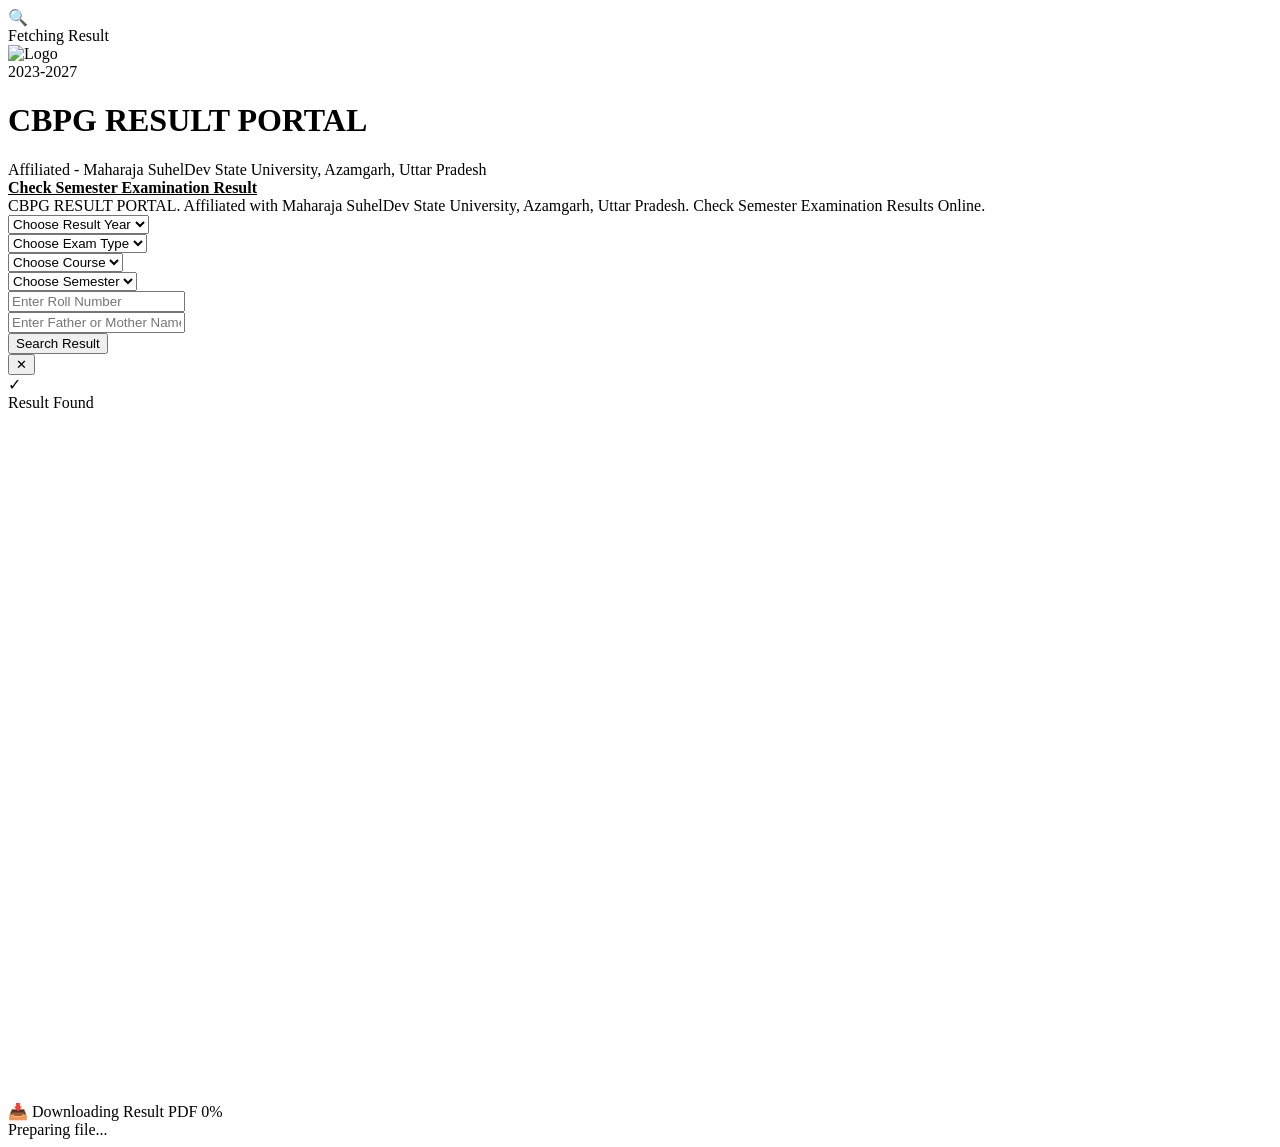
==== index.html @ 4a02372e "Create index.html" ====
<head>
<meta charset="UTF-8">
<meta name="viewport" content="width=device-width, initial-scale=1.0">

<title>CBPG Result - Check Semester Examination Result</title>

<meta name="description"
content="CBPG RESULT PORTAL. Affiliated with Maharaja SuhelDev State University, Azamgarh, Uttar Pradesh. Check Semester Examination Results Online.">

<meta name="robots" content="index,follow,max-snippet:-1,max-image-preview:large">

<meta property="og:title" content="CBPG Result Portal - Affiliated with Maharaja SuhelDev University">
<meta property="og:description" content="Check Semester Examination Results Online">
<meta property="og:type" content="website">
<meta property="og:site_name" content="CBPG Result Portal">

<meta name="application-name" content="CBPG Result Portal">

<link rel="icon" type="image/png" sizes="512x512" href="favicon.png">
<link rel="apple-touch-icon" href="favicon.png">
<link href="https://fonts.googleapis.com/css2?family=Poppins:wght@300;400;500;600;700&display=swap" rel="stylesheet">

<style>


</style>

<script type="application/ld+json">
{
 "@context":"https://schema.org",
 "@type":"WebSite",
 "name":"CBPG Result Portal",
 "url":"https://cbpgresult-com.github.io/"
}
</script>
</head>

<body>

<div class="loading" id="loading">
  <div class="search-loader">

    <div class="paper left"></div>
    <div class="paper center"></div>
    <div class="paper right"></div>

    <div class="glass">
      🔍
    </div>

  </div>

  <div class="loading-text">
Fetching Result<span class="loading-dots"></span>
</div>
</div>

<div class="portal-box">

<div class="logo">
<img src="https://i.ibb.co/NbcfLSm/po.jpg" alt="Logo">
</div>
<div class="session-text">2023-2027</div>
<div class="title">
<h1>CBPG RESULT PORTAL</h1>
</div>
<div class="subtitle2">
Affiliated - Maharaja SuhelDev State University, Azamgarh, Uttar Pradesh
</div>

<div class="subtitle">
<B><U>Check Semester Examination Result</U></B>
</div>
<div class="seo-content">
CBPG RESULT PORTAL.
Affiliated with Maharaja SuhelDev State University,
Azamgarh, Uttar Pradesh.
Check Semester Examination Results Online.
</div>
<div class="input-group">
<select id="year">
<option value="">Choose Result Year</option>
<option value="2024">2024</option>
<option value="2025">2025</option>
<option value="2026">2026</option>

</select>
</div>
<div class="input-group">



<div class="input-group">
<label></label>
<select id="examType">
    <option value="">Choose Exam Type</option>
</select>
</div>

<div class="input-group">
<label></label>
<select id="course">
<option value="">Choose Course</option>
</select>
</div>

<div class="input-group">
<select id="sem">
<option value="">Choose Semester</option>
</select>
</div>

<input
type="tel"
id="roll"
placeholder="Enter Roll Number"
inputmode="numeric"
pattern="[0-9]*"
autocomplete="off"
maxlength="15"
oninput="this.value=this.value.replace(/[^0-9]/g,'')">

<div class="input-group">
<label></label>
<input
type="text"
id="father"
placeholder="Enter Father or Mother Name">
</div>

<button class="search-btn"
onclick="searchResult()">
Search Result
</button>

<div id="error"></div>

</div>

<div class="popup" id="resultPopup">

<div class="popup-box result-screen">
<button class="popup-close" onclick="closePopup()">✕</button>

<div class="success">✓</div>

<div class="popup-title">
Result Found
</div>

<div class="student-name" id="studentName"></div>

<div class="student-semester" id="studentSemester"></div>

<div id="pdfLoader" style="
position:absolute;
top:200px;
left:15px;
right:15px;
bottom:80px;
background:#fff;
display:none;
justify-content:center;
align-items:center;
flex-direction:column;
z-index:999;
border-radius:12px;
">

<div class="pdf-loading">

<span></span>
<span></span>
<span></span>

</div>

<p class="pdf-text">
Loading PDF...
</p>

</div>

<iframe
id="resultFrame"
style="
width:100%;
height:75vh;
border:none;
border-radius:12px;
margin-top:15px;
background:#fff;">
</iframe>

<button
id="actionBtn"
class="download-btn"
style="display:none"
onclick="openFullResult()">
</button>


</div>

</div>

<div id="downloadLoader" class="top-download" aria-hidden="true">

<div class="download-card">

<div class="download-row">
<span>📥 Downloading Result PDF</span>
<span id="downloadPercent">0%</span>
</div>

<div class="progress-bar">
<div id="progressFill"></div>
</div>

<div id="downloadText">
Preparing file...
</div>
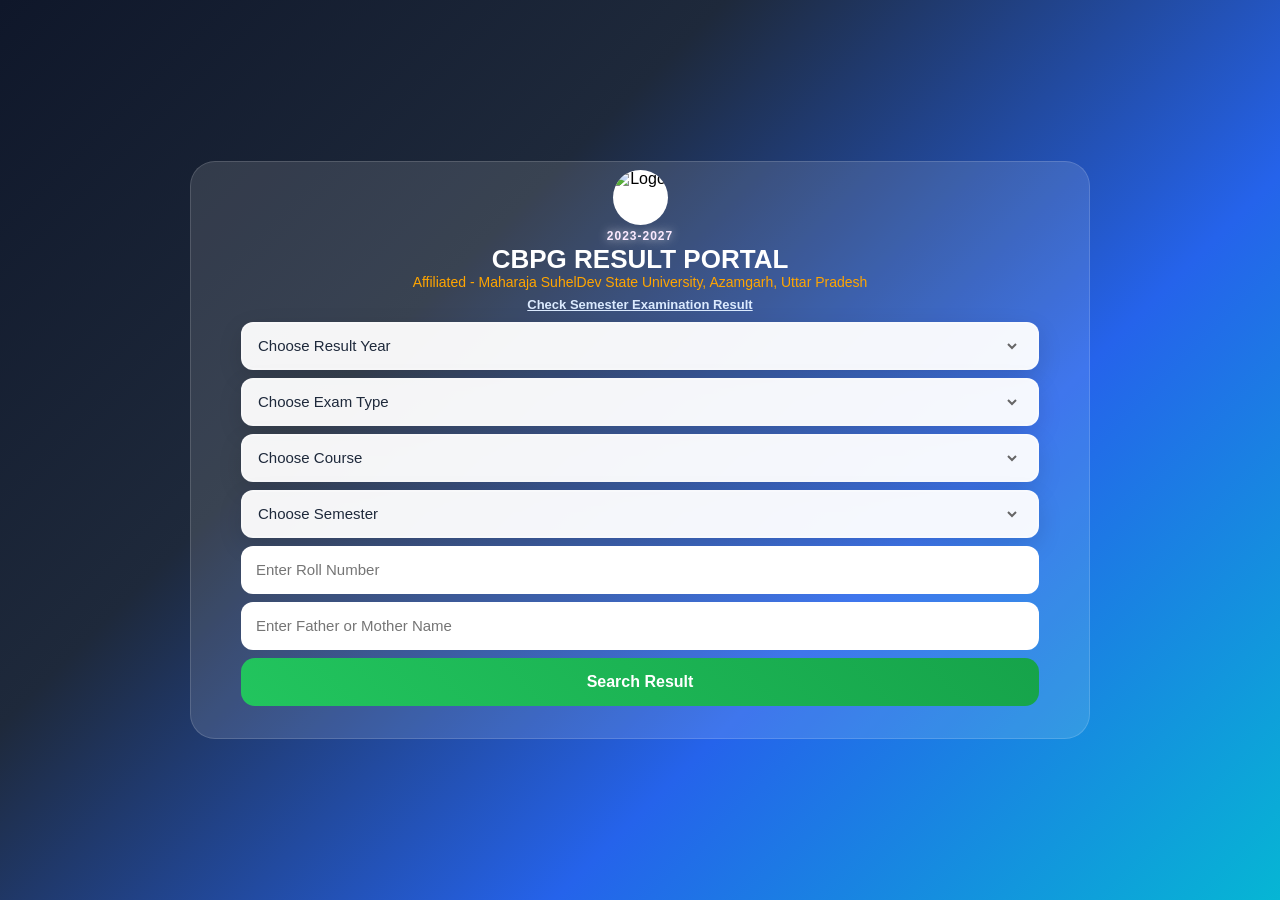
==== commit 8407d013: "Update index.html" ====
--- a/index.html
+++ b/index.html
@@ -1,3 +1,5 @@
+<!DOCTYPE html>
+<html lang="en">
 <head>
 <meta charset="UTF-8">
 <meta name="viewport" content="width=device-width, initial-scale=1.0">
@@ -20,10 +22,7 @@
 <link rel="apple-touch-icon" href="favicon.png">
 <link href="https://fonts.googleapis.com/css2?family=Poppins:wght@300;400;500;600;700&display=swap" rel="stylesheet">
 
-<style>
-
-
-</style>
+<link rel="stylesheet" href="pg.css">
 
 <script type="application/ld+json">
 {
@@ -221,4 +220,11 @@
 Preparing file...
 </div>
 
-
+</div>
+
+</div>
+
+<script src="pg.js"></script>
+
+</body>
+</html>
--- a/pg.css
+++ b/pg.css
@@ -0,0 +1,910 @@
+*{
+margin:0;
+padding:0;
+box-sizing:border-box;
+font-family:'Poppins',sans-serif;
+}
+
+body{
+min-height:100vh;
+display:flex;
+justify-content:center;
+align-items:center;
+padding:0;
+
+
+background:
+linear-gradient(
+135deg,
+#0f172a,
+#1e293b,
+#2563eb,
+#06b6d4
+);
+
+}
+
+.portal-box{
+width:100%;
+max-width:520px;
+background:rgba(255,255,255,.12);
+backdrop-filter:none;
+padding:25px;
+border-radius:25px;
+box-shadow:0 15px 50px rgba(0,0,0,.25);
+border:1px solid rgba(255,255,255,.15);
+}
+
+
+
+.logo img{
+width:80px;
+height:80px;
+border-radius:50%;
+background:#fff;
+display:block;
+margin:auto;
+}
+.logo{
+text-align:center;
+margin-top:-12px;
+margin-bottom:8px;
+}
+
+.session-text{
+text-align:center;
+color:#fbeaff;
+font-size:15px;
+font-weight:700;
+letter-spacing:2px;
+margin:0 0 6px 0;   /* gap kam */
+}
+
+.title{
+text-align:center;
+color:#fff;
+font-size:28px;
+font-weight:700;
+margin-bottom:-3px;  /* new */
+}
+.subtitle2{
+text-align:center;
+color:orange;
+margin-top:0;
+margin-bottom:14px;  /* 25px tha */
+font-size:15px;
+}
+.subtitle{
+text-align:center;
+color:#dbeafe;
+margin-top:-5px;
+margin-bottom:14px;  /* 25px tha */
+font-size:14px;
+}
+.input-group{
+margin-bottom:8px;
+}
+
+label{
+display:block;
+margin-bottom:7px;
+color:#fff;
+font-size:14px;
+font-weight:500;
+}
+
+input,
+input,
+select{
+width:100%;
+padding:12px 16px;
+border:none;
+outline:none;
+border-radius:14px;
+font-size:15px;
+}
+
+input:focus,
+select:focus{
+transform:translateY(-2px);
+box-shadow:
+0 0 0 4px rgba(255,255,255,.25),
+0 8px 25px rgba(0,0,0,.15);
+}
+.search-btn{
+width:100%;
+padding:15px;
+border:none;
+border-radius:14px;
+font-size:16px;
+font-weight:600;
+cursor:pointer;
+background:linear-gradient(
+45deg,
+#22c55e,
+#16a34a
+);
+color:#fff;
+transition:.3s;
+}
+
+.search-btn:hover{
+transform:translateY(-2px);
+}
+
+#error{
+margin-top:12px;
+text-align:center;
+font-size:14px;
+font-weight:500;
+color:#fecaca;
+}
+
+.loading{
+position:fixed;
+top:0;
+left:0;
+width:100%;
+height:100%;
+background:rgba(0,0,0,.75);
+display:none;
+justify-content:center;
+align-items:center;
+flex-direction:column;
+z-index:9999;
+}
+
+.loader{
+width:65px;
+height:65px;
+border:5px solid #fff;
+border-top:5px solid transparent;
+border-radius:50%;
+animation:spin 1s linear infinite;
+}
+
+.loading p{
+color:#fff;
+margin-top:15px;
+font-size:16px;
+}
+
+@keyframes spin{
+100%{
+transform:rotate(360deg);
+}
+}
+
+.search-loader{
+position:relative;
+width:220px;
+height:130px;
+}
+
+.paper{
+position:absolute;
+width:70px;
+height:90px;
+background:#e5e7eb;
+border-radius:8px;
+box-shadow:0 4px 10px rgba(0,0,0,.1);
+}
+
+.paper::before{
+content:"";
+position:absolute;
+top:15px;
+left:12px;
+width:40px;
+height:4px;
+background:#cbd5e1;
+box-shadow:
+0 12px #cbd5e1,
+0 24px #cbd5e1;
+}
+
+.left{
+left:0;
+top:20px;
+animation:paperMove 2s infinite;
+}
+
+.center{
+left:75px;
+top:10px;
+transform:scale(1.1);
+}
+
+.right{
+right:0;
+top:20px;
+animation:paperMove 2s infinite reverse;
+}
+
+.glass{
+position:absolute;
+left:85px;
+top:-5px;
+font-size:60px;
+animation:scan 2s infinite ease-in-out;
+}
+
+@keyframes scan{
+0%{
+transform:translateX(-45px);
+}
+50%{
+transform:translateX(45px);
+}
+100%{
+transform:translateX(-45px);
+}
+}
+
+@keyframes paperMove{
+0%,100%{
+opacity:.5;
+}
+50%{
+opacity:1;
+transform:translateY(-8px);
+}
+}
+
+.loading-text{
+margin-top:20px;
+font-size:16px;
+font-weight:700;
+color:#ffffff;
+letter-spacing:1px;
+text-align:center;
+text-shadow:0 0 10px rgba(255,255,255,.4);
+
+/* animation hata diya */
+}
+/* RESULT POPUP */
+
+.popup{
+position:fixed;
+top:0;
+left:0;
+width:100%;
+height:100%;
+display:none;
+justify-content:center;
+align-items:center;
+background:rgba(0,0,0,.8);
+z-index:99999;
+}
+
+.popup-box{
+width:90%;
+max-width:380px;
+background:#fff;
+border-radius:25px;
+padding:30px;
+text-align:center;
+animation:zoomIn .4s ease;
+}
+
+@keyframes zoomIn{
+from{
+transform:scale(.6);
+opacity:0;
+}
+to{
+transform:scale(1);
+opacity:1;
+}
+}
+
+.success{
+width:95px;
+height:95px;
+margin:auto;
+border-radius:50%;
+display:flex;
+align-items:center;
+justify-content:center;
+font-size:48px;
+color:#fff;
+background:#22c55e;
+margin-bottom:15px;
+}
+
+.popup-title{
+font-size:26px;
+font-weight:700;
+color:#16a34a;
+margin-bottom:8px;
+}
+
+.student-name{
+font-size:20px;
+font-weight:600;
+color:#111827;
+margin-bottom:20px;
+}
+
+.download-btn{
+width:100%;
+padding:14px;
+border:none;
+border-radius:12px;
+background:linear-gradient(
+45deg,
+#2563eb,
+#06b6d4
+);
+color:white;
+font-size:15px;
+font-weight:600;
+cursor:pointer;
+margin-bottom:10px;
+}
+
+.close-btn{
+width:100%;
+padding:14px;
+border:none;
+border-radius:12px;
+background:#ef4444;
+color:#fff;
+font-size:15px;
+cursor:pointer;
+}
+/* Compact Inputs */
+input,
+select{
+    height:46px !important;
+    padding:8px 14px !important;
+    border-radius:12px !important;
+    font-size:15px !important;
+}
+
+.input-group{
+    margin-bottom:8px !important;
+}
+.result-screen{
+width:100%;
+height:100%;
+max-width:none;
+border-radius:0;
+display:flex;
+flex-direction:column;
+justify-content:center;
+align-items:center;
+padding:30px;
+}
+
+.frame-link{
+margin:15px 0 25px;
+font-size:15px;
+font-weight:500;
+color:#2563eb;
+word-break:break-all;
+background:#f3f4f6;
+padding:12px;
+border-radius:12px;
+width:100%;
+max-width:700px;
+}
+.popup-box.result-screen{
+position:relative;
+width:98%;
+max-width:1200px;
+height:98vh;
+background:#fff;
+border-radius:20px;
+padding:10px 15px 15px;
+display:flex;
+flex-direction:column;
+overflow:hidden;
+}
+@media (max-width:768px){
+
+.popup-box.result-screen{
+padding-top:30px !important;
+}
+
+  }
+.success{
+width:42px;
+height:42px;
+font-size:22px;
+margin:0 auto 5px;
+}
+
+.popup-title{
+font-size:14px;
+font-weight:700;
+margin-bottom:4px;
+color:#16a34a;
+}
+
+.student-name{
+display:inline-block;
+margin:4px auto 6px;
+padding:6px 12px;
+font-size:13px;
+font-weight:600;
+line-height:1.4;
+
+color:#fff;
+
+background:linear-gradient(
+90deg,
+#2563eb,
+#06b6d4,
+#22c55e
+);
+
+background-size:300% 300%;
+
+border-radius:10px;
+
+border:2px solid rgba(255,255,255,.8);
+
+animation:
+gradientMove 3s linear infinite,
+blinkBorder 1s infinite alternate;
+
+box-shadow:
+0 0 10px rgba(37,99,235,.4);
+
+max-width:90%;
+word-break:break-word;
+}
+@keyframes gradientMove{
+0%{background-position:0% 50%;}
+100%{background-position:100% 50%;}
+}
+
+@keyframes blinkBorder{
+0%{
+border-color:#fff;
+box-shadow:0 0 5px #fff;
+}
+100%{
+border-color:#22c55e;
+box-shadow:0 0 15px #22c55e;
+}
+}
+#resultFrame{
+width:100%;
+flex:1;
+border:none;
+border-radius:12px;
+background:#fff;
+}
+
+.download-btn{
+margin-top:10px;
+}
+
+select{
+cursor:pointer;
+appearance:none;
+-webkit-appearance:none;
+
+background:
+#fff
+url("data:image/svg+xml,%3Csvg xmlns='http://www.w3.org/2000/svg' width='18' height='18' viewBox='0 0 24 24' fill='none' stroke='%23666' stroke-width='2'%3E%3Cpolyline points='6 9 12 15 18 9'/%3E%3C/svg%3E")
+no-repeat right 15px center;
+
+padding-right:45px;
+}
+
+@media(max-width:600px){
+
+body{
+padding:10px;
+}
+
+.portal-box{
+padding:20px;
+border-radius:20px;
+margin-top:0;
+}
+
+
+.title{
+font-size:24px;
+}
+
+input,
+select{
+font-size:16px;
+padding:16px;
+}
+
+.search-btn{
+padding:16px;
+font-size:17px;
+}
+
+}
+select{
+cursor:pointer;
+appearance:none;
+-webkit-appearance:none;
+
+background:
+#fff
+url("data:image/svg+xml,%3Csvg xmlns='http://www.w3.org/2000/svg' width='20' height='20' fill='%23666' viewBox='0 0 16 16'%3E%3Cpath d='M1.5 5.5L8 12l6.5-6.5' stroke='%23666' stroke-width='2' fill='none'/%3E%3C/svg%3E")
+no-repeat right 15px center;
+
+padding-right:45px;
+}
+select{
+width:100%;
+padding:16px 50px 16px 16px;
+border:2px solid rgba(255,255,255,.25);
+border-radius:18px;
+background:rgba(255,255,255,.95);
+font-size:16px;
+font-weight:500;
+color:#1e293b;
+cursor:pointer;
+outline:none;
+appearance:none;
+-webkit-appearance:none;
+transition:.3s;
+
+background-image:url("data:image/svg+xml,%3Csvg xmlns='http://www.w3.org/2000/svg' width='20' height='20' fill='none' stroke='%23666' stroke-width='2'%3E%3Cpolyline points='6 8 10 12 14 8'/%3E%3C/svg%3E");
+background-repeat:no-repeat;
+background-position:right 15px center;
+
+box-shadow:
+0 8px 25px rgba(0,0,0,.12);
+}
+
+select:hover{
+transform:translateY(-2px);
+box-shadow:
+0 12px 30px rgba(0,0,0,.18);
+}
+
+select:focus{
+border-color:#22c55e;
+box-shadow:
+0 0 0 4px rgba(34,197,94,.25);
+}
+label{
+display:block;
+margin-bottom:8px;
+font-size:15px;
+font-weight:700;
+color:#fff;
+letter-spacing:.3px;
+}
+
+.popup-close{
+position:absolute;
+top:10px;
+right:10px;
+width:32px;
+height:32px;
+border:none;
+border-radius:50%;
+background:#ef4444;
+color:#fff;
+font-size:20px;
+font-weight:bold;
+cursor:pointer;
+z-index:1000;
+}
+  @media(max-width:600px){
+
+.popup-close{
+top:150px !important;
+right:18px !important;
+}
+
+}
+.student-semester{
+margin-top:0;
+margin-bottom:5px;
+font-size:13px;
+font-weight:500;
+color:#6b7280;
+text-align:center;
+}
+.session-text{
+    text-align:center;
+    color:#fbeaff;
+    font-size:15px;
+    font-weight:700;
+    font-family:'Poppins',sans-serif;
+    letter-spacing:2px;
+    text-transform:uppercase;
+    text-shadow:0 0 10px rgba(255,255,255,0.8);
+    margin:3px 0;
+}
+@media(max-width:600px){
+
+body{
+align-items:flex-start !important;
+padding-top:10px !important;
+}
+
+.portal-box{
+margin-top:0 !important;
+}
+
+}
+.pdf-loading{
+display:flex;
+gap:10px;
+}
+
+.pdf-loading span{
+width:14px;
+height:14px;
+border-radius:50%;
+background:#2563eb;
+animation:dotJump 0.8s infinite ease-in-out;
+}
+
+.pdf-loading span:nth-child(2){
+animation-delay:.15s;
+}
+
+.pdf-loading span:nth-child(3){
+animation-delay:.3s;
+}
+
+@keyframes dotJump{
+
+0%,80%,100%{
+transform:translateY(0);
+opacity:.5;
+}
+
+40%{
+transform:translateY(-12px);
+opacity:1;
+}
+
+}
+
+.pdf-text{
+margin-top:18px;
+font-size:18px;
+font-weight:600;
+color:#2563eb;
+}
+.title h1{
+font-size:27px;
+font-weight:700;
+color:#fff;
+margin:0;
+}
+.seo-content{
+position:absolute;
+left:-9999px;
+width:1px;
+height:1px;
+overflow:hidden;
+}
+/* Laptop/Desktop Header Compact */
+@media (min-width:1024px){
+
+.logo{
+    margin-bottom:4px;
+}
+
+.logo img{
+    width:60px;
+    height:60px;
+}
+/* Input area wider */
+.input-group{
+    margin-bottom:10px;
+}
+/* Main Box */
+.portal-box{
+width:96%;
+max-width:1400px;
+background:rgba(255,255,255,.12);
+backdrop-filter:none;
+padding:20px 40px;
+border-radius:25px;
+box-shadow:none;
+border:1px solid rgba(255,255,255,.15);
+}
+/* Inputs */
+input,
+select{
+    width:100%;
+    padding:14px 18px;
+    font-size:16px;
+}
+
+/* Button */
+.search-btn{
+    padding:14px;
+    font-size:17px;
+}
+
+.session-text{
+    font-size:12px;
+    letter-spacing:1px;
+    margin:2px 0;
+}
+
+.title h1{
+    font-size:28px;
+    line-height:1.1;
+    margin:0;
+}
+
+.subtitle2{
+    font-size:14px;
+    line-height:1.3;
+    margin-top:2px;
+    margin-bottom:6px;
+}
+
+.subtitle{
+    font-size:14px;
+    margin-top:0;
+    margin-bottom:10px;
+}
+
+}
+
+/* DESKTOP / LAPTOP ONLY */
+@media screen and (min-width:1024px){
+
+body{
+    align-items:center !important;
+    padding:0 !important;
+}
+
+/* Main Card */
+.portal-box{
+    width:900px !important;
+    max-width:900px !important;
+    padding:20px 50px !important;
+}
+
+/* Logo */
+.logo img{
+    width:55px !important;
+    height:55px !important;
+}
+
+/* Heading */
+.session-text{
+    font-size:12px !important;
+    margin:2px 0 !important;
+}
+
+.title h1{
+    font-size:26px !important;
+    line-height:1.1 !important;
+}
+
+.subtitle2{
+    font-size:14px !important;
+    margin-bottom:6px !important;
+}
+
+.subtitle{
+    font-size:13px !important;
+    margin-bottom:10px !important;
+}
+
+/* Inputs */
+input,
+select{
+    height:48px !important;
+    padding:10px 15px !important;
+    font-size:15px !important;
+    border-radius:12px !important;
+}
+
+/* Gaps */
+.input-group{
+    margin-bottom:8px !important;
+}
+
+/* Button */
+.search-btn{
+    height:48px !important;
+    font-size:16px !important;
+}
+}
+@media (min-width:1024px){
+
+select{
+    font-size:18px;
+    height:55px;
+}
+
+option{
+    font-size:18px;
+}
+
+}
+#downloadLoader{
+display:none;
+position:fixed;
+top:20px;
+left:50%;
+transform:translateX(-50%);
+z-index:999999;
+background:none !important;
+width:100%;
+pointer-events:none;
+}
+
+.download-card{
+width:450px;
+max-width:95vw;
+background:#fff;
+border-radius:16px;
+padding:14px 16px;
+box-shadow:0 10px 30px rgba(0,0,0,.18);
+pointer-events:auto;
+}
+
+.download-row{
+display:flex;
+justify-content:space-between;
+align-items:center;
+font-size:14px;
+font-weight:600;
+margin-bottom:10px;
+color:#111827;
+}
+
+.progress-bar{
+width:100%;
+height:8px;
+background:#e5e7eb;
+border-radius:999px;
+overflow:hidden;
+}
+
+#progressFill{
+width:0%;
+height:100%;
+background:linear-gradient(
+90deg,
+#2563eb,
+#06b6d4,
+#22c55e
+);
+border-radius:999px;
+transition:width .25s ease;
+}
+
+#downloadText{
+margin-top:8px;
+font-size:12px;
+color:#6b7280;
+}
+.loading-text{
+margin-top:20px;
+font-size:16px;
+font-weight:700;
+color:#ffffff;
+letter-spacing:1px;
+text-align:center;
+text-shadow:0 0 10px rgba(255,255,255,.4);
+}
+
+.loading-dots::after{
+content:"";
+animation:dots .8s infinite linear;
+}
+
+@keyframes dots{
+0%{content:"";}
+25%{content:".";}
+50%{content:"..";}
+75%{content:"...";}
+100%{content:"";}
+}
